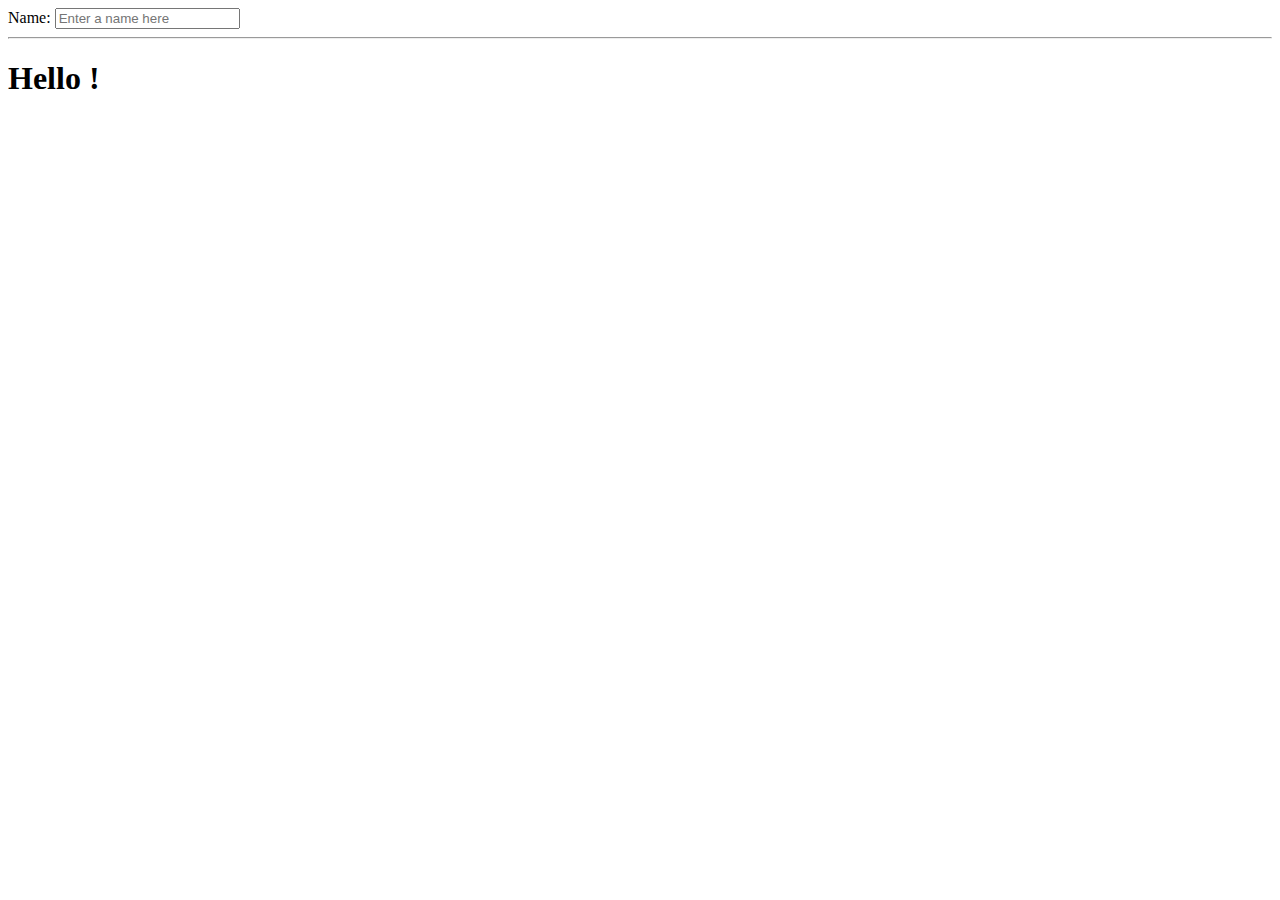
==== client/index.html @ 27f43e2f "Initial Angular app" ====
<!doctype html>
<html ng-app>
  <head>
    <script src="js/lib/angular.min.js"></script>
  </head>
  <body>
    <div>
      <label>Name:</label>
      <input type="text" ng-model="yourName" placeholder="Enter a name here">
      <hr>
      <h1>Hello {{yourName}}!</h1>
    </div>
  </body>
</html>
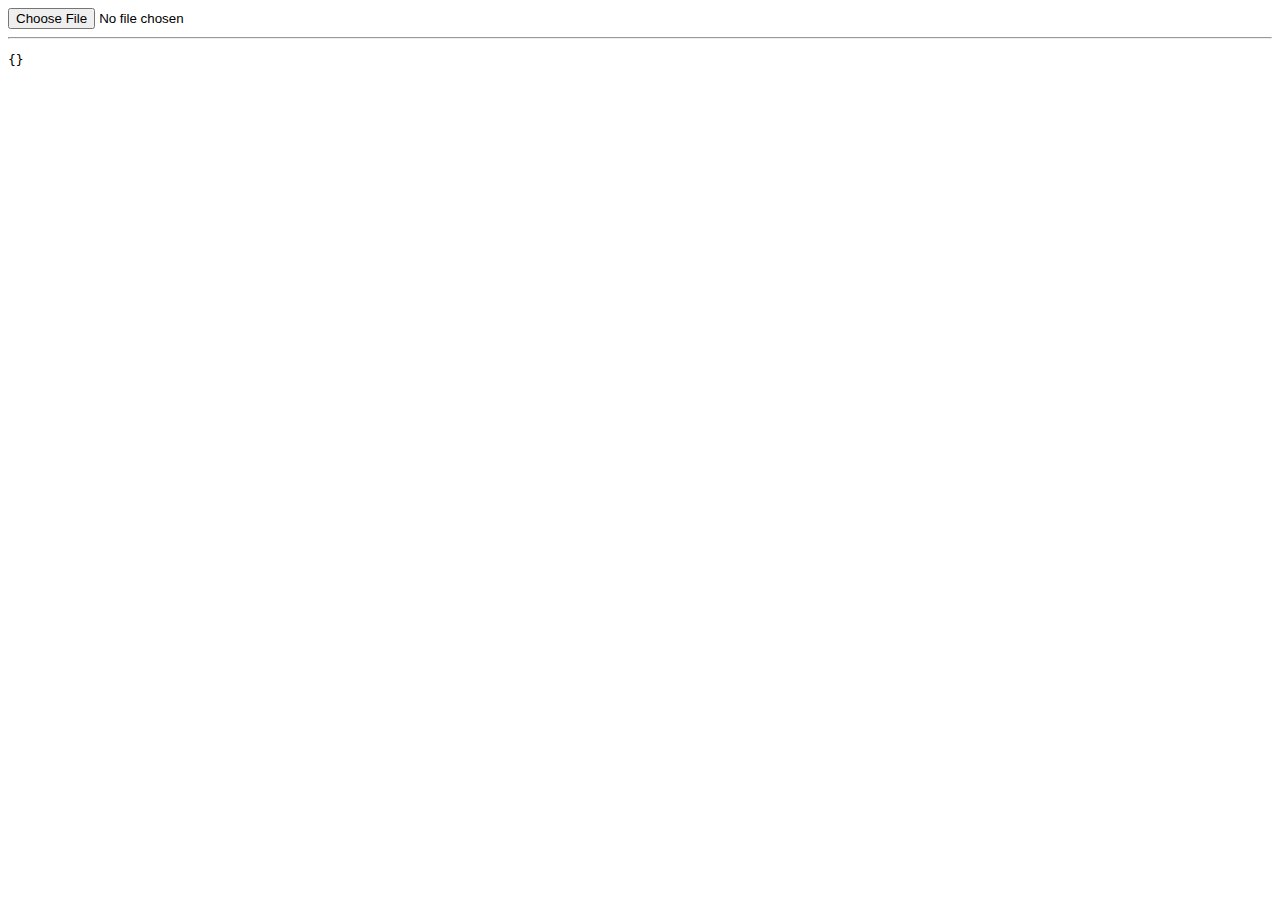
==== commit bb59a416: "Input file parsing implemented" ====
--- a/client/index.html
+++ b/client/index.html
@@ -1,14 +1,18 @@
 <!doctype html>
-<html ng-app>
+<html ng-app="app">
   <head>
+    <script src="js/lib/jquery-1.10.1.min.js"></script>
     <script src="js/lib/angular.min.js"></script>
+    <script src="js/app.js"></script>
+    <script src="js/controller.js"></script>
+    <script src="js/parsing.js"></script>
+		<title>Ground Motion Selector</title>
   </head>
-  <body>
+  <body ng-controller="MainCtrl">
     <div>
-      <label>Name:</label>
-      <input type="text" ng-model="yourName" placeholder="Enter a name here">
+      <input type="file" id="inputFileSelect" />
       <hr>
-      <h1>Hello {{yourName}}!</h1>
+      <pre>{{parsedOutput}}</pre>
     </div>
   </body>
 </html>
